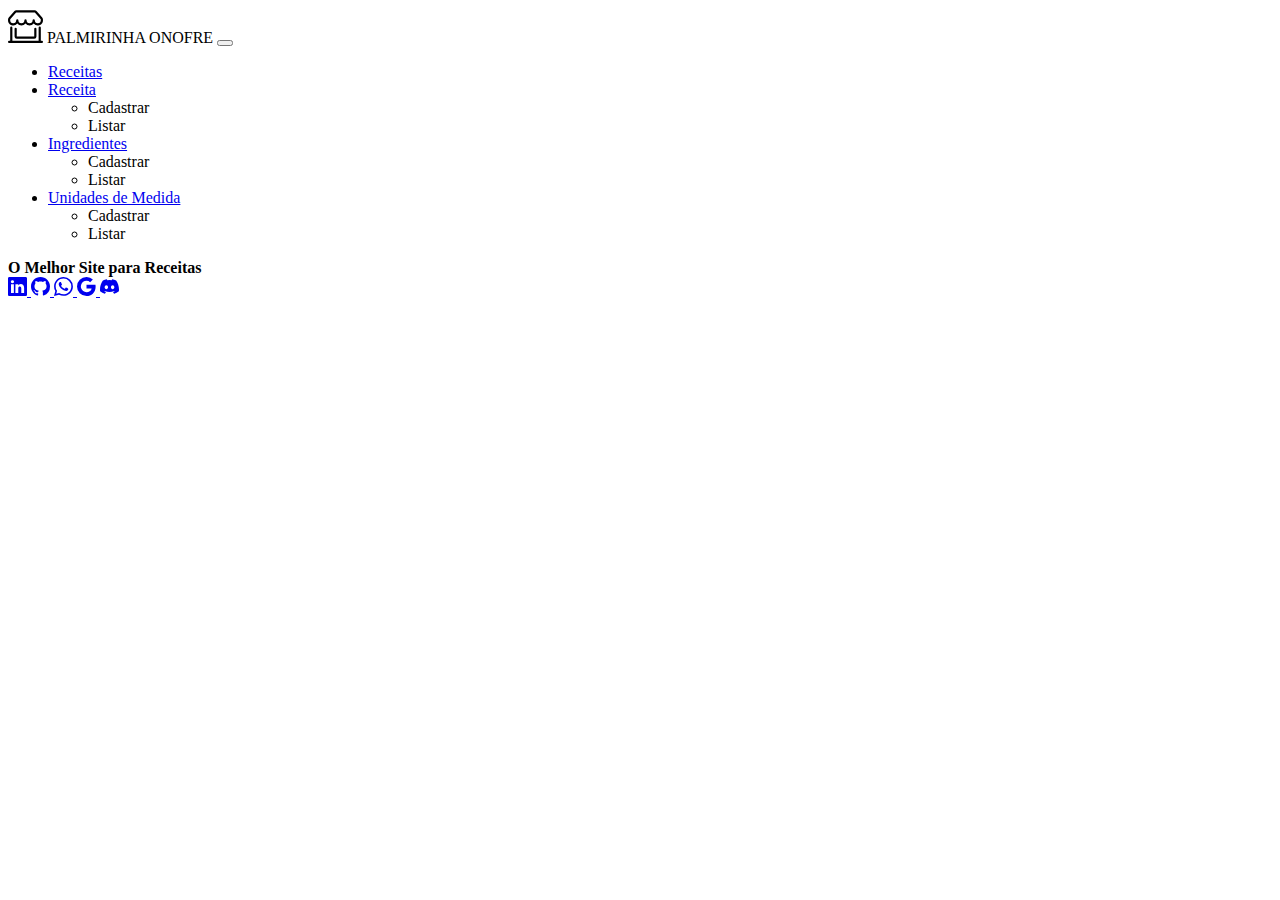
==== src/main/resources/templates/layout.html @ a95cd1ab "Criando estética das páginas e seu layout" ====
<!DOCTYPE html>
<html 
xmlns:th="http://www.thymeleaf.org"
xmlns:layout="http://www.ultraq.net.nz/thymeleaf/layout">

<head>
	<meta charset="UTF-8">
	<meta name="viewport" content="width=device-width, initial-scale=1">
	<title>Gerencia GFT</title>
	<link href="https://cdn.jsdelivr.net/npm/bootstrap@5.2.0-beta1/dist/css/bootstrap.min.css" rel="stylesheet" integrity="sha384-0evHe/X+R7YkIZDRvuzKMRqM+OrBnVFBL6DOitfPri4tjfHxaWutUpFmBp4vmVor" crossorigin="anonymous">
	<link rel="stylesheet" th:href="@{css/style.css}">
</head>

<body>
		<div class="ocean position-fixed bottom-0 start-0">
		  <div class="wave"></div>
		  <div class="wave"></div>
		</div>
	<div id="menu">
		<nav class="navbar navbar-expand-lg navbar-dark bg-dark pt-3 pb-3 sticky-top"> 
			<div class="container-fluid">
				<a class="navbar-brand align-middle"> 
					<svg xmlns="http://www.w3.org/2000/svg" width="35" height="35" fill="currentColor" class="bi bi-shop-window me-3" viewBox="0 0 16 16">
  						<path d="M2.97 1.35A1 1 0 0 1 3.73 1h8.54a1 1 0 0 1 .76.35l2.609 3.044A1.5 1.5 0 0 1 16 5.37v.255a2.375 2.375 0 0 1-4.25 1.458A2.371 2.371 0 0 1 9.875 8 2.37 2.37 0 0 1 8 7.083 2.37 2.37 0 0 1 6.125 8a2.37 2.37 0 0 1-1.875-.917A2.375 2.375 0 0 1 0 5.625V5.37a1.5 1.5 0 0 1 .361-.976l2.61-3.045zm1.78 4.275a1.375 1.375 0 0 0 2.75 0 .5.5 0 0 1 1 0 1.375 1.375 0 0 0 2.75 0 .5.5 0 0 1 1 0 1.375 1.375 0 1 0 2.75 0V5.37a.5.5 0 0 0-.12-.325L12.27 2H3.73L1.12 5.045A.5.5 0 0 0 1 5.37v.255a1.375 1.375 0 0 0 2.75 0 .5.5 0 0 1 1 0zM1.5 8.5A.5.5 0 0 1 2 9v6h12V9a.5.5 0 0 1 1 0v6h.5a.5.5 0 0 1 0 1H.5a.5.5 0 0 1 0-1H1V9a.5.5 0 0 1 .5-.5zm2 .5a.5.5 0 0 1 .5.5V13h8V9.5a.5.5 0 0 1 1 0V13a1 1 0 0 1-1 1H4a1 1 0 0 1-1-1V9.5a.5.5 0 0 1 .5-.5z"/>
					</svg>
					<span class="align-middle"> PALMIRINHA ONOFRE </span>
				</a>
				<button class="navbar-toggler" type="button"
					data-bs-toggle="collapse" data-bs-target="#navbarNavDarkDropdown"
					aria-controls="navbarNavDarkDropdown" aria-expanded="false"
					aria-label="Toggle navigation">
					<span class="navbar-toggler-icon"></span>
				</button>
				<div class="collapse navbar-collapse" id="navbarNavDarkDropdown">
					<ul class="navbar-nav me-auto mb-3 mb-lg-0">
						<li class="nav-item"><a class="nav-link active"
							aria-current="page" href="#">Receitas</a></li>

						<li class="nav-item dropdown"><a
							class="nav-link dropdown-toggle" href="#"
							id="navbarDarkDropdownMenuLink" role="button"
							data-bs-toggle="dropdown" aria-expanded="false"> Receita </a>
							<ul class="dropdown-menu dropdown-menu-dark"
								aria-labelledby="navbarDarkDropdownMenuLink">
								<li><a class="dropdown-item" >Cadastrar</a></li>
								<li><a class="dropdown-item" >Listar</a></li>
							</ul></li>

						<li class="nav-item dropdown"><a
							class="nav-link dropdown-toggle" href="#"
							id="navbarDarkDropdownMenuLink" role="button"
							data-bs-toggle="dropdown" aria-expanded="false"> Ingredientes
						</a>
							<ul class="dropdown-menu dropdown-menu-dark"
								aria-labelledby="navbarDarkDropdownMenuLink">
								<li><a class="dropdown-item" >Cadastrar</a></li>
								<li><a class="dropdown-item" >Listar</a></li>
							</ul></li>

						<li class="nav-item dropdown"><a
							class="nav-link dropdown-toggle" href="#"
							id="navbarDarkDropdownMenuLink" role="button"
							data-bs-toggle="dropdown" aria-expanded="false"> Unidades de Medida </a>
							<ul class="dropdown-menu dropdown-menu-dark"
								aria-labelledby="navbarDarkDropdownMenuLink">
								<li><a class="dropdown-item" >Cadastrar</a></li>
								<li><a class="dropdown-item" >Listar</a></li>
							</ul></li>
					</ul>
					<span class="navbar-text"> <strong>O Melhor Site para Receitas</strong></span>
				</div>
			</div>
		</nav>
		
		<nav class="navbar fixed-bottom navbar-dark bg-dark justify-content-center">
		  <div class="container-fluid">
		  	<a></a><a></a><a></a><a></a><a></a><a></a><a></a><a></a><a></a>
		  	<a class="navbar-brand" href="https://www.linkedin.com/in/guilhermecamargodev/" target="_blank">
		  		<svg xmlns="http://www.w3.org/2000/svg" width="19" height="19" fill="currentColor" class="bi bi-linkedin" viewBox="0 0 16 16">
  					<path d="M0 1.146C0 .513.526 0 1.175 0h13.65C15.474 0 16 .513 16 1.146v13.708c0 .633-.526 1.146-1.175 1.146H1.175C.526 16 0 15.487 0 14.854V1.146zm4.943 12.248V6.169H2.542v7.225h2.401zm-1.2-8.212c.837 0 1.358-.554 1.358-1.248-.015-.709-.52-1.248-1.342-1.248-.822 0-1.359.54-1.359 1.248 0 .694.521 1.248 1.327 1.248h.016zm4.908 8.212V9.359c0-.216.016-.432.08-.586.173-.431.568-.878 1.232-.878.869 0 1.216.662 1.216 1.634v3.865h2.401V9.25c0-2.22-1.184-3.252-2.764-3.252-1.274 0-1.845.7-2.165 1.193v.025h-.016a5.54 5.54 0 0 1 .016-.025V6.169h-2.4c.03.678 0 7.225 0 7.225h2.4z"/>
				</svg>
		  	</a>
			<a class="navbar-brand" href="https://github.com/GuiACamargo" target="_blank">
			   	<svg xmlns="http://www.w3.org/2000/svg" width="19" height="19" fill="currentColor" class="bi bi-github" viewBox="0 0 16 16">
	  				<path d="M8 0C3.58 0 0 3.58 0 8c0 3.54 2.29 6.53 5.47 7.59.4.07.55-.17.55-.38 0-.19-.01-.82-.01-1.49-2.01.37-2.53-.49-2.69-.94-.09-.23-.48-.94-.82-1.13-.28-.15-.68-.52-.01-.53.63-.01 1.08.58 1.23.82.72 1.21 1.87.87 2.33.66.07-.52.28-.87.51-1.07-1.78-.2-3.64-.89-3.64-3.95 0-.87.31-1.59.82-2.15-.08-.2-.36-1.02.08-2.12 0 0 .67-.21 2.2.82.64-.18 1.32-.27 2-.27.68 0 1.36.09 2 .27 1.53-1.04 2.2-.82 2.2-.82.44 1.1.16 1.92.08 2.12.51.56.82 1.27.82 2.15 0 3.07-1.87 3.75-3.65 3.95.29.25.54.73.54 1.48 0 1.07-.01 1.93-.01 2.2 0 .21.15.46.55.38A8.012 8.012 0 0 0 16 8c0-4.42-3.58-8-8-8z"/>
				</svg>
			</a>
			<a class="navbar-brand" href="https://wa.me/5554999899276" target="_blank">
			   	<svg xmlns="http://www.w3.org/2000/svg" width="19" height="19" fill="currentColor" class="bi bi-whatsapp" viewBox="0 0 16 16">
  					<path d="M13.601 2.326A7.854 7.854 0 0 0 7.994 0C3.627 0 .068 3.558.064 7.926c0 1.399.366 2.76 1.057 3.965L0 16l4.204-1.102a7.933 7.933 0 0 0 3.79.965h.004c4.368 0 7.926-3.558 7.93-7.93A7.898 7.898 0 0 0 13.6 2.326zM7.994 14.521a6.573 6.573 0 0 1-3.356-.92l-.24-.144-2.494.654.666-2.433-.156-.251a6.56 6.56 0 0 1-1.007-3.505c0-3.626 2.957-6.584 6.591-6.584a6.56 6.56 0 0 1 4.66 1.931 6.557 6.557 0 0 1 1.928 4.66c-.004 3.639-2.961 6.592-6.592 6.592zm3.615-4.934c-.197-.099-1.17-.578-1.353-.646-.182-.065-.315-.099-.445.099-.133.197-.513.646-.627.775-.114.133-.232.148-.43.05-.197-.1-.836-.308-1.592-.985-.59-.525-.985-1.175-1.103-1.372-.114-.198-.011-.304.088-.403.087-.088.197-.232.296-.346.1-.114.133-.198.198-.33.065-.134.034-.248-.015-.347-.05-.099-.445-1.076-.612-1.47-.16-.389-.323-.335-.445-.34-.114-.007-.247-.007-.38-.007a.729.729 0 0 0-.529.247c-.182.198-.691.677-.691 1.654 0 .977.71 1.916.81 2.049.098.133 1.394 2.132 3.383 2.992.47.205.84.326 1.129.418.475.152.904.129 1.246.08.38-.058 1.171-.48 1.338-.943.164-.464.164-.86.114-.943-.049-.084-.182-.133-.38-.232z"/>
				</svg>
			</a>
			<a class="navbar-brand" href="mailto:guilherme.albani2004@gmail.com" target="_blank">
			   	<svg xmlns="http://www.w3.org/2000/svg" width="19" height="19" fill="currentColor" class="bi bi-google" viewBox="0 0 16 16">
  					<path d="M15.545 6.558a9.42 9.42 0 0 1 .139 1.626c0 2.434-.87 4.492-2.384 5.885h.002C11.978 15.292 10.158 16 8 16A8 8 0 1 1 8 0a7.689 7.689 0 0 1 5.352 2.082l-2.284 2.284A4.347 4.347 0 0 0 8 3.166c-2.087 0-3.86 1.408-4.492 3.304a4.792 4.792 0 0 0 0 3.063h.003c.635 1.893 2.405 3.301 4.492 3.301 1.078 0 2.004-.276 2.722-.764h-.003a3.702 3.702 0 0 0 1.599-2.431H8v-3.08h7.545z"/>
				</svg>
			</a>
			<a class="navbar-brand" href="https://discordapp.com/users/293458233916522496/" target="_blank">
			   	<svg xmlns="http://www.w3.org/2000/svg" width="19" height="19" fill="currentColor" class="bi bi-discord" viewBox="0 0 16 16">
  					<path d="M13.545 2.907a13.227 13.227 0 0 0-3.257-1.011.05.05 0 0 0-.052.025c-.141.25-.297.577-.406.833a12.19 12.19 0 0 0-3.658 0 8.258 8.258 0 0 0-.412-.833.051.051 0 0 0-.052-.025c-1.125.194-2.22.534-3.257 1.011a.041.041 0 0 0-.021.018C.356 6.024-.213 9.047.066 12.032c.001.014.01.028.021.037a13.276 13.276 0 0 0 3.995 2.02.05.05 0 0 0 .056-.019c.308-.42.582-.863.818-1.329a.05.05 0 0 0-.01-.059.051.051 0 0 0-.018-.011 8.875 8.875 0 0 1-1.248-.595.05.05 0 0 1-.02-.066.051.051 0 0 1 .015-.019c.084-.063.168-.129.248-.195a.05.05 0 0 1 .051-.007c2.619 1.196 5.454 1.196 8.041 0a.052.052 0 0 1 .053.007c.08.066.164.132.248.195a.051.051 0 0 1-.004.085 8.254 8.254 0 0 1-1.249.594.05.05 0 0 0-.03.03.052.052 0 0 0 .003.041c.24.465.515.909.817 1.329a.05.05 0 0 0 .056.019 13.235 13.235 0 0 0 4.001-2.02.049.049 0 0 0 .021-.037c.334-3.451-.559-6.449-2.366-9.106a.034.034 0 0 0-.02-.019Zm-8.198 7.307c-.789 0-1.438-.724-1.438-1.612 0-.889.637-1.613 1.438-1.613.807 0 1.45.73 1.438 1.613 0 .888-.637 1.612-1.438 1.612Zm5.316 0c-.788 0-1.438-.724-1.438-1.612 0-.889.637-1.613 1.438-1.613.807 0 1.451.73 1.438 1.613 0 .888-.631 1.612-1.438 1.612Z"/>
				</svg>
			</a>
			<a></a><a></a><a></a><a></a><a></a><a></a><a></a><a></a><a></a>
		  </div>
		</nav>

	</div>

	<div id="conteudo" class="container" layout:fragment="content"></div>
	
	<script
		src="https://cdn.jsdelivr.net/npm/bootstrap@5.2.0-beta1/dist/js/bootstrap.bundle.min.js"
		integrity="sha384-pprn3073KE6tl6bjs2QrFaJGz5/SUsLqktiwsUTF55Jfv3qYSDhgCecCxMW52nD2"
		crossorigin="anonymous"></script>
</body>
</html>
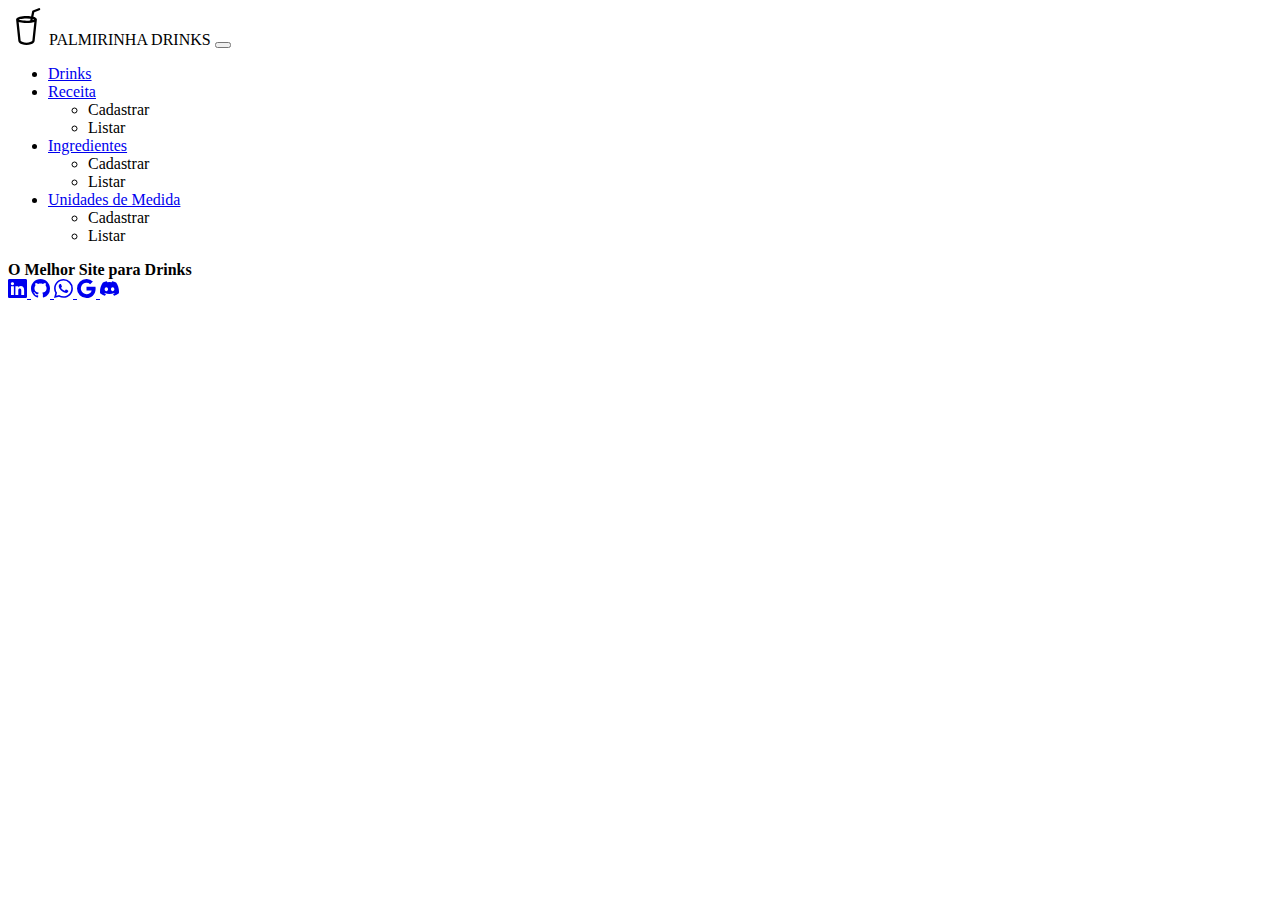
==== commit f9c89a12: "Adicionando o cadastro e lista de ingredientes" ====
--- a/src/main/resources/templates/layout.html
+++ b/src/main/resources/templates/layout.html
@@ -6,9 +6,10 @@
 <head>
 	<meta charset="UTF-8">
 	<meta name="viewport" content="width=device-width, initial-scale=1">
-	<title>Gerencia GFT</title>
+	<title>Palmirinha Drinks</title>
 	<link href="https://cdn.jsdelivr.net/npm/bootstrap@5.2.0-beta1/dist/css/bootstrap.min.css" rel="stylesheet" integrity="sha384-0evHe/X+R7YkIZDRvuzKMRqM+OrBnVFBL6DOitfPri4tjfHxaWutUpFmBp4vmVor" crossorigin="anonymous">
 	<link rel="stylesheet" th:href="@{css/style.css}">
+	<link rel="icon" type="image/x-icon" href="./images/favicon.ico">
 </head>
 
 <body>
@@ -20,10 +21,10 @@
 		<nav class="navbar navbar-expand-lg navbar-dark bg-dark pt-3 pb-3 sticky-top"> 
 			<div class="container-fluid">
 				<a class="navbar-brand align-middle"> 
-					<svg xmlns="http://www.w3.org/2000/svg" width="35" height="35" fill="currentColor" class="bi bi-shop-window me-3" viewBox="0 0 16 16">
-  						<path d="M2.97 1.35A1 1 0 0 1 3.73 1h8.54a1 1 0 0 1 .76.35l2.609 3.044A1.5 1.5 0 0 1 16 5.37v.255a2.375 2.375 0 0 1-4.25 1.458A2.371 2.371 0 0 1 9.875 8 2.37 2.37 0 0 1 8 7.083 2.37 2.37 0 0 1 6.125 8a2.37 2.37 0 0 1-1.875-.917A2.375 2.375 0 0 1 0 5.625V5.37a1.5 1.5 0 0 1 .361-.976l2.61-3.045zm1.78 4.275a1.375 1.375 0 0 0 2.75 0 .5.5 0 0 1 1 0 1.375 1.375 0 0 0 2.75 0 .5.5 0 0 1 1 0 1.375 1.375 0 1 0 2.75 0V5.37a.5.5 0 0 0-.12-.325L12.27 2H3.73L1.12 5.045A.5.5 0 0 0 1 5.37v.255a1.375 1.375 0 0 0 2.75 0 .5.5 0 0 1 1 0zM1.5 8.5A.5.5 0 0 1 2 9v6h12V9a.5.5 0 0 1 1 0v6h.5a.5.5 0 0 1 0 1H.5a.5.5 0 0 1 0-1H1V9a.5.5 0 0 1 .5-.5zm2 .5a.5.5 0 0 1 .5.5V13h8V9.5a.5.5 0 0 1 1 0V13a1 1 0 0 1-1 1H4a1 1 0 0 1-1-1V9.5a.5.5 0 0 1 .5-.5z"/>
+					<svg xmlns="http://www.w3.org/2000/svg" width="37" height="37" fill="currentColor" class="bi bi-cup-straw" viewBox="0 0 16 16">
+  						<path d="M13.902.334a.5.5 0 0 1-.28.65l-2.254.902-.4 1.927c.376.095.715.215.972.367.228.135.56.396.56.82 0 .046-.004.09-.011.132l-.962 9.068a1.28 1.28 0 0 1-.524.93c-.488.34-1.494.87-3.01.87-1.516 0-2.522-.53-3.01-.87a1.28 1.28 0 0 1-.524-.93L3.51 5.132A.78.78 0 0 1 3.5 5c0-.424.332-.685.56-.82.262-.154.607-.276.99-.372C5.824 3.614 6.867 3.5 8 3.5c.712 0 1.389.045 1.985.127l.464-2.215a.5.5 0 0 1 .303-.356l2.5-1a.5.5 0 0 1 .65.278zM9.768 4.607A13.991 13.991 0 0 0 8 4.5c-1.076 0-2.033.11-2.707.278A3.284 3.284 0 0 0 4.645 5c.146.073.362.15.648.222C5.967 5.39 6.924 5.5 8 5.5c.571 0 1.109-.03 1.588-.085l.18-.808zm.292 1.756C9.445 6.45 8.742 6.5 8 6.5c-1.133 0-2.176-.114-2.95-.308a5.514 5.514 0 0 1-.435-.127l.838 8.03c.013.121.06.186.102.215.357.249 1.168.69 2.438.69 1.27 0 2.081-.441 2.438-.69.042-.029.09-.094.102-.215l.852-8.03a5.517 5.517 0 0 1-.435.127 8.88 8.88 0 0 1-.89.17zM4.467 4.884s.003.002.005.006l-.005-.006zm7.066 0-.005.006c.002-.004.005-.006.005-.006zM11.354 5a3.174 3.174 0 0 0-.604-.21l-.099.445.055-.013c.286-.072.502-.149.648-.222z"/>
 					</svg>
-					<span class="align-middle"> PALMIRINHA ONOFRE </span>
+					<span class="align-middle"> PALMIRINHA DRINKS </span>
 				</a>
 				<button class="navbar-toggler" type="button"
 					data-bs-toggle="collapse" data-bs-target="#navbarNavDarkDropdown"
@@ -34,7 +35,7 @@
 				<div class="collapse navbar-collapse" id="navbarNavDarkDropdown">
 					<ul class="navbar-nav me-auto mb-3 mb-lg-0">
 						<li class="nav-item"><a class="nav-link active"
-							aria-current="page" href="#">Receitas</a></li>
+							aria-current="page" href="#">Drinks</a></li>
 
 						<li class="nav-item dropdown"><a
 							class="nav-link dropdown-toggle" href="#"
@@ -42,8 +43,8 @@
 							data-bs-toggle="dropdown" aria-expanded="false"> Receita </a>
 							<ul class="dropdown-menu dropdown-menu-dark"
 								aria-labelledby="navbarDarkDropdownMenuLink">
-								<li><a class="dropdown-item" >Cadastrar</a></li>
-								<li><a class="dropdown-item" >Listar</a></li>
+								<li><a class="dropdown-item" th:href="@{/receita/manage}">Cadastrar</a></li>
+								<li><a class="dropdown-item" th:href="@{/receita}">Listar</a></li>
 							</ul></li>
 
 						<li class="nav-item dropdown"><a
@@ -53,8 +54,8 @@
 						</a>
 							<ul class="dropdown-menu dropdown-menu-dark"
 								aria-labelledby="navbarDarkDropdownMenuLink">
-								<li><a class="dropdown-item" >Cadastrar</a></li>
-								<li><a class="dropdown-item" >Listar</a></li>
+								<li><a class="dropdown-item" th:href="@{/ingrediente/manage}">Cadastrar</a></li>
+								<li><a class="dropdown-item" th:href="@{/ingrediente}">Listar</a></li>
 							</ul></li>
 
 						<li class="nav-item dropdown"><a
@@ -67,7 +68,7 @@
 								<li><a class="dropdown-item" >Listar</a></li>
 							</ul></li>
 					</ul>
-					<span class="navbar-text"> <strong>O Melhor Site para Receitas</strong></span>
+					<span class="navbar-text"> <strong>O Melhor Site para Drinks</strong></span>
 				</div>
 			</div>
 		</nav>
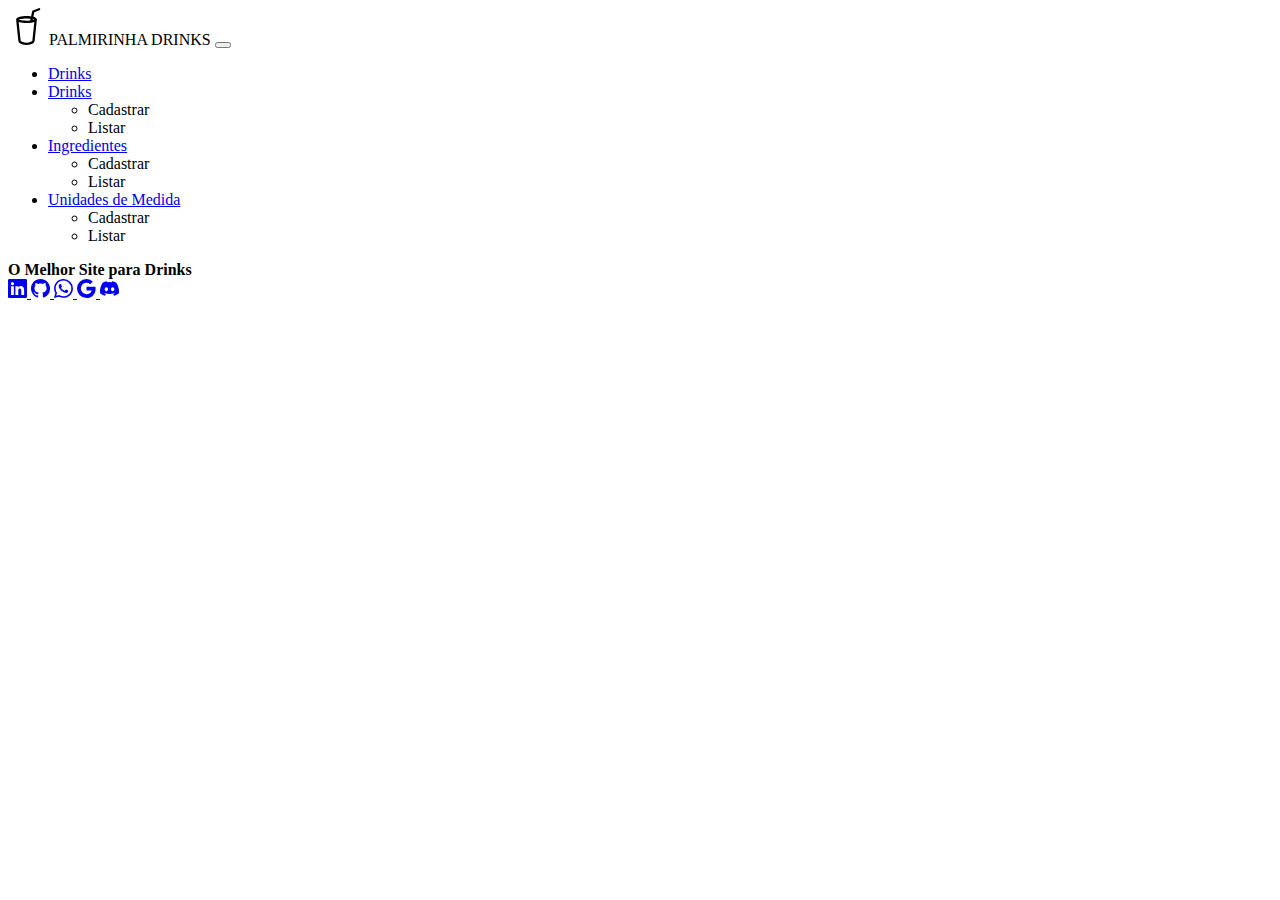
==== commit 35c94146: "Adicionando página para listagem dos itens, com offcanvas, edição e exclusão" ====
--- a/src/main/resources/templates/layout.html
+++ b/src/main/resources/templates/layout.html
@@ -40,7 +40,7 @@
 						<li class="nav-item dropdown"><a
 							class="nav-link dropdown-toggle" href="#"
 							id="navbarDarkDropdownMenuLink" role="button"
-							data-bs-toggle="dropdown" aria-expanded="false"> Receita </a>
+							data-bs-toggle="dropdown" aria-expanded="false"> Drinks </a>
 							<ul class="dropdown-menu dropdown-menu-dark"
 								aria-labelledby="navbarDarkDropdownMenuLink">
 								<li><a class="dropdown-item" th:href="@{/receita/manage}">Cadastrar</a></li>
@@ -64,8 +64,8 @@
 							data-bs-toggle="dropdown" aria-expanded="false"> Unidades de Medida </a>
 							<ul class="dropdown-menu dropdown-menu-dark"
 								aria-labelledby="navbarDarkDropdownMenuLink">
-								<li><a class="dropdown-item" >Cadastrar</a></li>
-								<li><a class="dropdown-item" >Listar</a></li>
+								<li><a class="dropdown-item" th:href="@{/unidadeMedida/manage}">Cadastrar</a></li>
+								<li><a class="dropdown-item" th:href="@{/unidadeMedida}">Listar</a></li>
 							</ul></li>
 					</ul>
 					<span class="navbar-text"> <strong>O Melhor Site para Drinks</strong></span>
@@ -113,5 +113,8 @@
 		src="https://cdn.jsdelivr.net/npm/bootstrap@5.2.0-beta1/dist/js/bootstrap.bundle.min.js"
 		integrity="sha384-pprn3073KE6tl6bjs2QrFaJGz5/SUsLqktiwsUTF55Jfv3qYSDhgCecCxMW52nD2"
 		crossorigin="anonymous"></script>
+	<div layout:fragment="scripts">
+	
+	</div>
 </body>
 </html>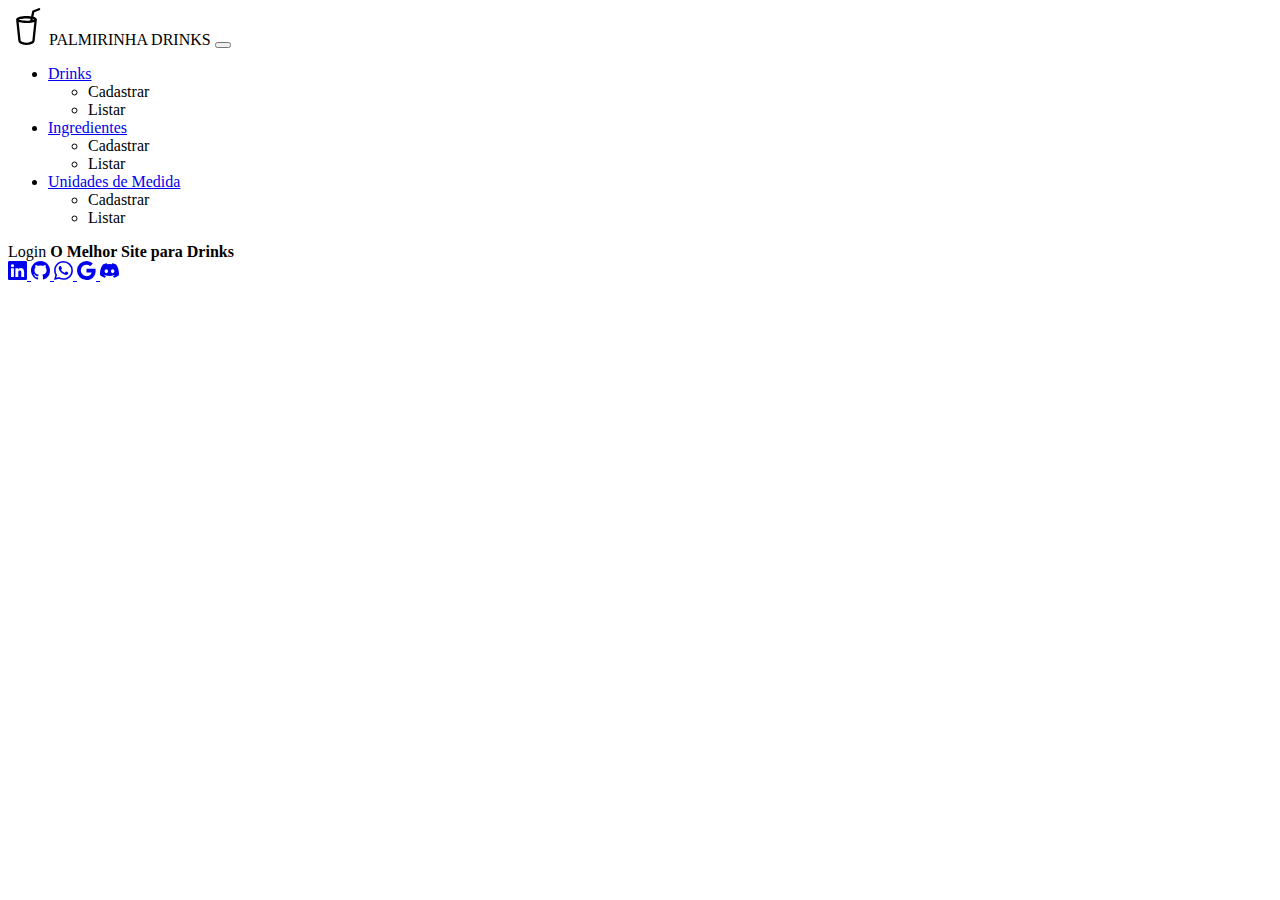
==== commit f330cc28: "Adicionando alguns modos de verificação de cadastro e ajustando visual de alertas e outras features" ====
--- a/src/main/resources/templates/layout.html
+++ b/src/main/resources/templates/layout.html
@@ -9,7 +9,7 @@
 	<title>Palmirinha Drinks</title>
 	<link href="https://cdn.jsdelivr.net/npm/bootstrap@5.2.0-beta1/dist/css/bootstrap.min.css" rel="stylesheet" integrity="sha384-0evHe/X+R7YkIZDRvuzKMRqM+OrBnVFBL6DOitfPri4tjfHxaWutUpFmBp4vmVor" crossorigin="anonymous">
 	<link rel="stylesheet" th:href="@{css/style.css}">
-	<link rel="icon" type="image/x-icon" href="./images/favicon.ico">
+	<link rel="icon" type="image/x-icon" th:href="@{images/favicon.ico}">
 </head>
 
 <body>
@@ -34,9 +34,6 @@
 				</button>
 				<div class="collapse navbar-collapse" id="navbarNavDarkDropdown">
 					<ul class="navbar-nav me-auto mb-3 mb-lg-0">
-						<li class="nav-item"><a class="nav-link active"
-							aria-current="page" href="#">Drinks</a></li>
-
 						<li class="nav-item dropdown"><a
 							class="nav-link dropdown-toggle" href="#"
 							id="navbarDarkDropdownMenuLink" role="button"
@@ -68,7 +65,10 @@
 								<li><a class="dropdown-item" th:href="@{/unidadeMedida}">Listar</a></li>
 							</ul></li>
 					</ul>
-					<span class="navbar-text"> <strong>O Melhor Site para Drinks</strong></span>
+					<span class="navbar-text">
+						<a class="btn btn-outline-info me-3" type="button" th:href="@{/}">Login</a>
+						<strong class="align-middle">O Melhor Site para Drinks</strong>
+					</span>
 				</div>
 			</div>
 		</nav>
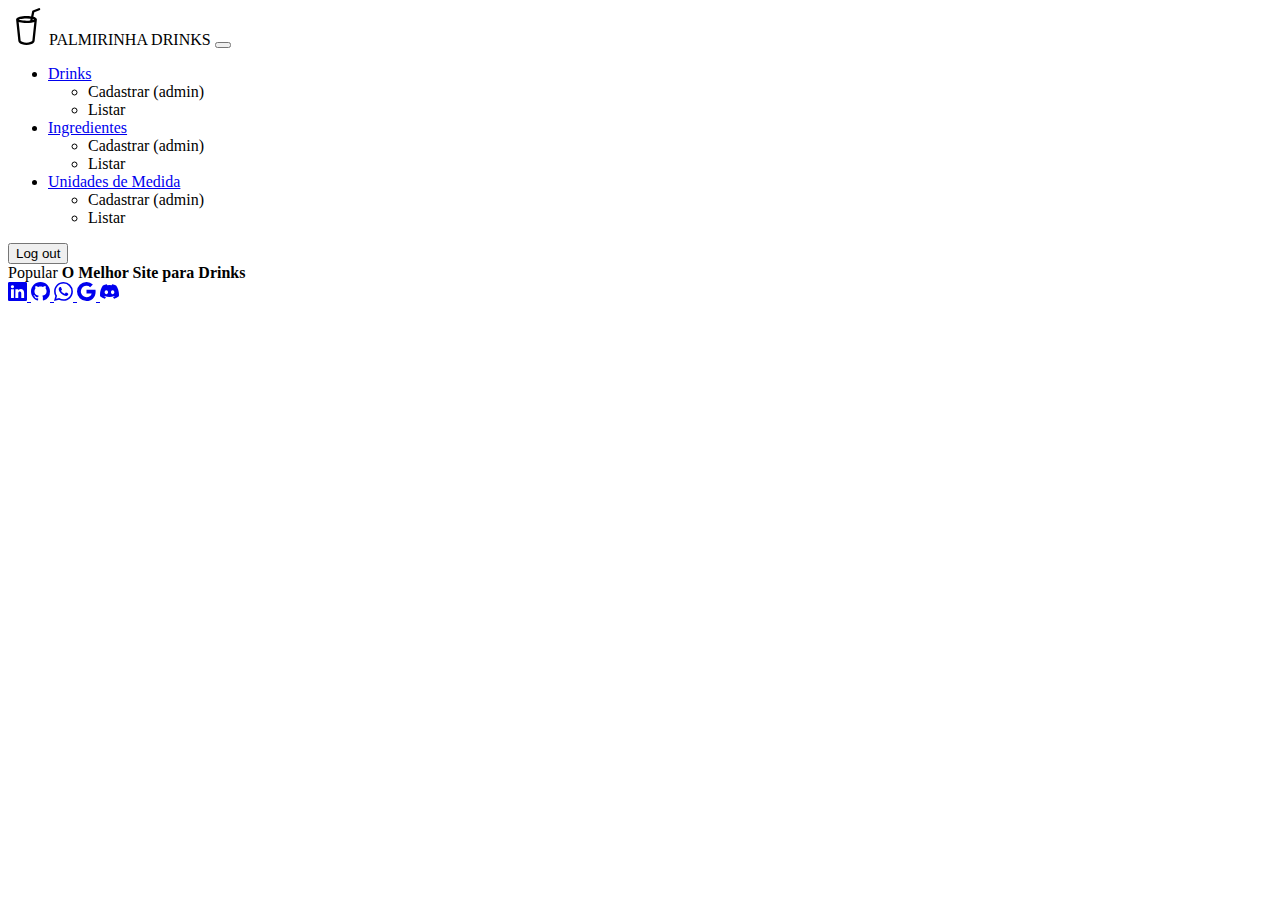
==== commit 86a673c1: "Adicionando spring security com login e cadastro usuário, mudança ao adicionar itens no banco de dad" ====
--- a/src/main/resources/templates/layout.html
+++ b/src/main/resources/templates/layout.html
@@ -1,6 +1,7 @@
 <!DOCTYPE html>
 <html 
 xmlns:th="http://www.thymeleaf.org"
+xmlns:sec="http://www.thymeleaf.org/extras/spring-security"
 xmlns:layout="http://www.ultraq.net.nz/thymeleaf/layout">
 
 <head>
@@ -40,7 +41,7 @@
 							data-bs-toggle="dropdown" aria-expanded="false"> Drinks </a>
 							<ul class="dropdown-menu dropdown-menu-dark"
 								aria-labelledby="navbarDarkDropdownMenuLink">
-								<li><a class="dropdown-item" th:href="@{/receita/manage}">Cadastrar</a></li>
+								<li sec:authorize="hasRole('admin')"><a class="dropdown-item" th:href="@{/receita/manage}">Cadastrar (admin)</a></li>
 								<li><a class="dropdown-item" th:href="@{/receita}">Listar</a></li>
 							</ul></li>
 
@@ -51,7 +52,7 @@
 						</a>
 							<ul class="dropdown-menu dropdown-menu-dark"
 								aria-labelledby="navbarDarkDropdownMenuLink">
-								<li><a class="dropdown-item" th:href="@{/ingrediente/manage}">Cadastrar</a></li>
+								<li sec:authorize="hasRole('admin')"><a class="dropdown-item" th:href="@{/ingrediente/manage}">Cadastrar (admin)</a></li>
 								<li><a class="dropdown-item" th:href="@{/ingrediente}">Listar</a></li>
 							</ul></li>
 
@@ -61,17 +62,23 @@
 							data-bs-toggle="dropdown" aria-expanded="false"> Unidades de Medida </a>
 							<ul class="dropdown-menu dropdown-menu-dark"
 								aria-labelledby="navbarDarkDropdownMenuLink">
-								<li><a class="dropdown-item" th:href="@{/unidadeMedida/manage}">Cadastrar</a></li>
+								<li sec:authorize="hasRole('admin')"><a class="dropdown-item" th:href="@{/unidadeMedida/manage}">Cadastrar (admin)</a></li>
 								<li><a class="dropdown-item" th:href="@{/unidadeMedida}">Listar</a></li>
 							</ul></li>
 					</ul>
+					<form class="form-inline my-2 my-lg-0 me-3" method="post" th:action="@{/logout}">
+						<button class="btn btn-outline-danger my-2 my-sm-0 me-1" type="submit">Log out</button>
+					</form>
+					
 					<span class="navbar-text">
-						<a class="btn btn-outline-info me-3" type="button" th:href="@{/}">Login</a>
+						<a class="btn btn-success me-3" type="button" th:href="@{/popular}">Popular</a>
 						<strong class="align-middle">O Melhor Site para Drinks</strong>
 					</span>
 				</div>
 			</div>
 		</nav>
+			
+		<div id="conteudo" class="container" layout:fragment="content"></div>
 		
 		<nav class="navbar fixed-bottom navbar-dark bg-dark justify-content-center">
 		  <div class="container-fluid">
@@ -107,7 +114,6 @@
 
 	</div>
 
-	<div id="conteudo" class="container" layout:fragment="content"></div>
 	
 	<script
 		src="https://cdn.jsdelivr.net/npm/bootstrap@5.2.0-beta1/dist/js/bootstrap.bundle.min.js"
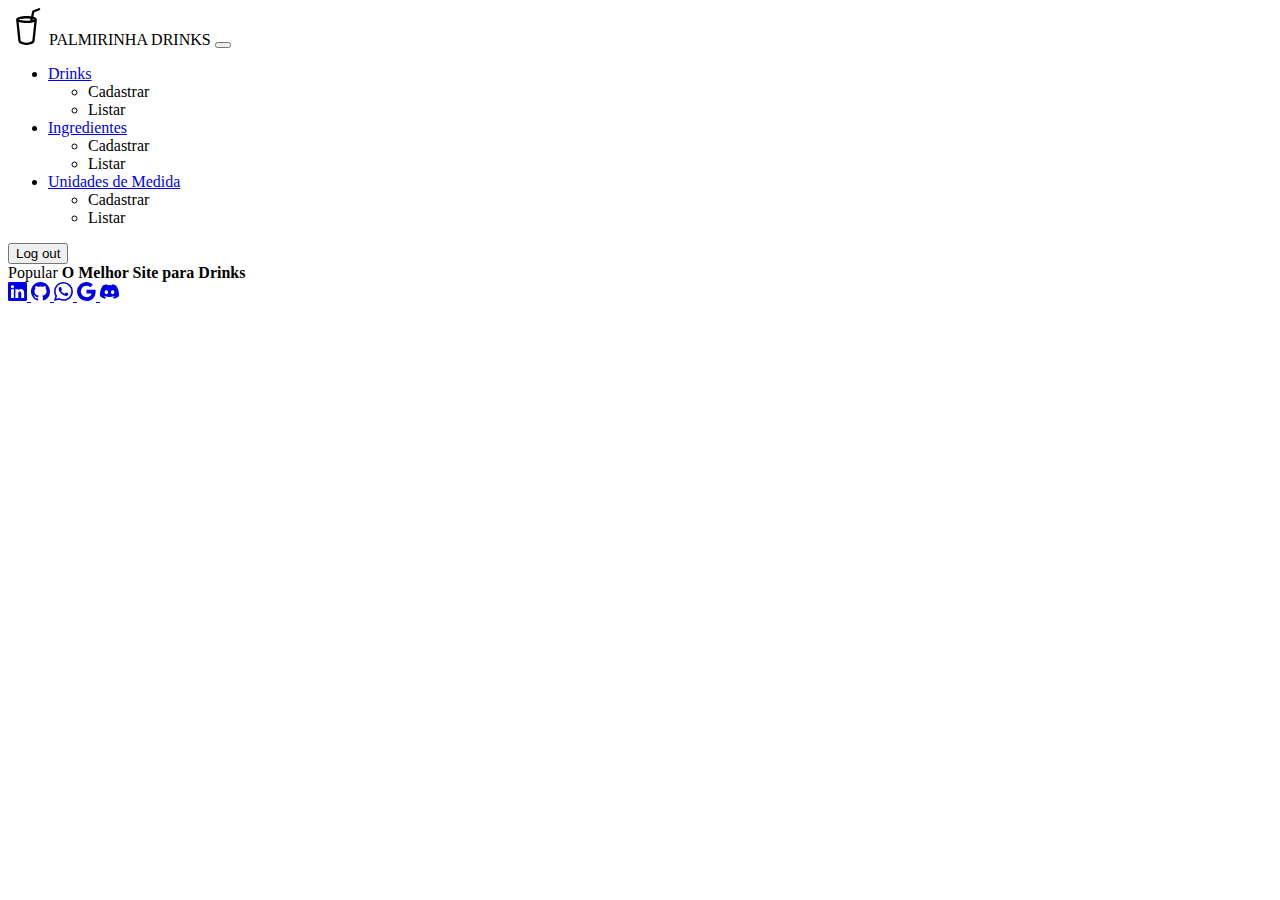
==== commit f7be14b3: "Atualizando readme, corrigindo bugs na exclusão da receita e adicionando mensagem para popular o ban" ====
--- a/src/main/resources/templates/layout.html
+++ b/src/main/resources/templates/layout.html
@@ -10,7 +10,7 @@
 	<title>Palmirinha Drinks</title>
 	<link href="https://cdn.jsdelivr.net/npm/bootstrap@5.2.0-beta1/dist/css/bootstrap.min.css" rel="stylesheet" integrity="sha384-0evHe/X+R7YkIZDRvuzKMRqM+OrBnVFBL6DOitfPri4tjfHxaWutUpFmBp4vmVor" crossorigin="anonymous">
 	<link rel="stylesheet" th:href="@{css/style.css}">
-	<link rel="icon" type="image/x-icon" th:href="@{images/favicon.ico}">
+    <link rel="icon" type="image/ico" th:href="@{/images/favicon.ico}">
 </head>
 
 <body>
@@ -41,32 +41,32 @@
 							data-bs-toggle="dropdown" aria-expanded="false"> Drinks </a>
 							<ul class="dropdown-menu dropdown-menu-dark"
 								aria-labelledby="navbarDarkDropdownMenuLink">
-								<li sec:authorize="hasRole('admin')"><a class="dropdown-item" th:href="@{/receita/manage}">Cadastrar (admin)</a></li>
+								<li sec:authorize="hasRole('admin')"><a class="dropdown-item" th:href="@{/receita/manage}">Cadastrar</a></li>
 								<li><a class="dropdown-item" th:href="@{/receita}">Listar</a></li>
 							</ul></li>
 
-						<li class="nav-item dropdown"><a
+						<li class="nav-item dropdown" sec:authorize="hasRole('admin')"><a
 							class="nav-link dropdown-toggle" href="#"
 							id="navbarDarkDropdownMenuLink" role="button"
 							data-bs-toggle="dropdown" aria-expanded="false"> Ingredientes
 						</a>
 							<ul class="dropdown-menu dropdown-menu-dark"
 								aria-labelledby="navbarDarkDropdownMenuLink">
-								<li sec:authorize="hasRole('admin')"><a class="dropdown-item" th:href="@{/ingrediente/manage}">Cadastrar (admin)</a></li>
+								<li><a class="dropdown-item" th:href="@{/ingrediente/manage}">Cadastrar</a></li>
 								<li><a class="dropdown-item" th:href="@{/ingrediente}">Listar</a></li>
 							</ul></li>
 
-						<li class="nav-item dropdown"><a
+						<li class="nav-item dropdown" sec:authorize="hasRole('admin')"><a
 							class="nav-link dropdown-toggle" href="#"
 							id="navbarDarkDropdownMenuLink" role="button"
 							data-bs-toggle="dropdown" aria-expanded="false"> Unidades de Medida </a>
 							<ul class="dropdown-menu dropdown-menu-dark"
 								aria-labelledby="navbarDarkDropdownMenuLink">
-								<li sec:authorize="hasRole('admin')"><a class="dropdown-item" th:href="@{/unidadeMedida/manage}">Cadastrar (admin)</a></li>
+								<li><a class="dropdown-item" th:href="@{/unidadeMedida/manage}">Cadastrar</a></li>
 								<li><a class="dropdown-item" th:href="@{/unidadeMedida}">Listar</a></li>
 							</ul></li>
 					</ul>
-					<form class="form-inline my-2 my-lg-0 me-3" method="post" th:action="@{/logout}">
+					<form class="form-inline my-2 my-lg-0 me-3" method="post" th:action="@{/logout}" sec:authorize="hasAnyRole('admin', 'user')">
 						<button class="btn btn-outline-danger my-2 my-sm-0 me-1" type="submit">Log out</button>
 					</form>
 					
